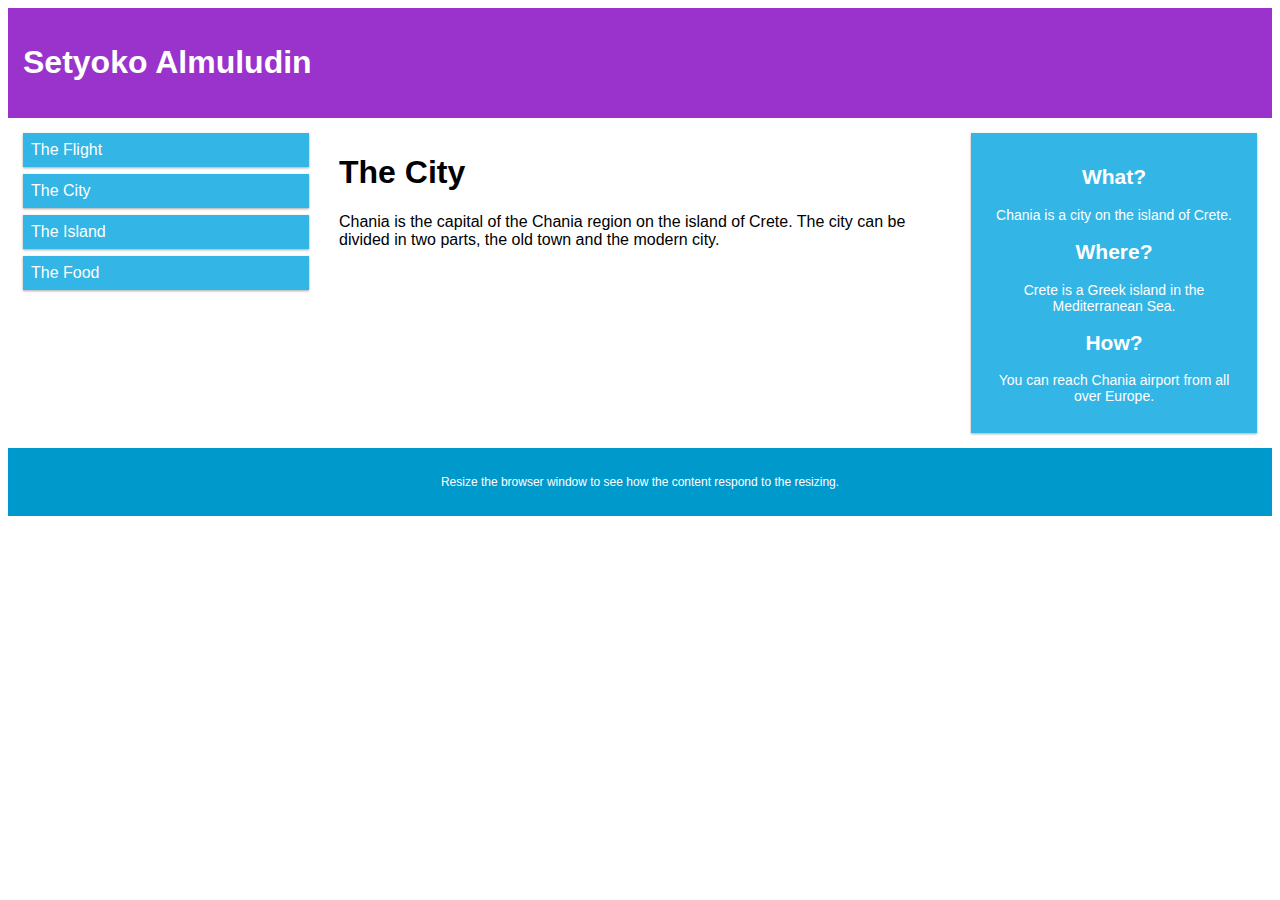
==== index.html @ c51296d6 "practice 3 - pemograman web" ====
<!DOCTYPE html>
<html>
  <head>
    <meta name="viewport" content="width=device-width, initial-scale=1.0" />
    <title>practice 3</title>
    <link rel="stylesheet" href="style.css" />
  </head>
  <body>
    <div class="header">
      <h1>Setyoko Almuludin</h1>
    </div>

    <div class="row">
      <div class="col-3 col-s-3 menu">
        <ul>
          <li>The Flight</li>
          <li>The City</li>
          <li>The Island</li>
          <li>The Food</li>
        </ul>
      </div>

      <div class="col-6 col-s-9">
        <h1>The City</h1>
        <p>
          Chania is the capital of the Chania region on the island of Crete. The
          city can be divided in two parts, the old town and the modern city.
        </p>
      </div>

      <div class="col-3 col-s-12">
        <div class="aside">
          <h2>What?</h2>
          <p>Chania is a city on the island of Crete.</p>
          <h2>Where?</h2>
          <p>Crete is a Greek island in the Mediterranean Sea.</p>
          <h2>How?</h2>
          <p>You can reach Chania airport from all over Europe.</p>
        </div>
      </div>
    </div>

    <div class="footer">
      <p>
        Resize the browser window to see how the content respond to the
        resizing.
      </p>
    </div>
  </body>
</html>
---- style.css ----
* {
  box-sizing: border-box;
}

.row::after {
  content: "";
  clear: both;
  display: table;
}

[class*="col-"] {
  float: left;
  padding: 15px;
}

html {
  font-family: "Lucida Sans", sans-serif;
}

.header {
  background-color: #9933cc;
  color: #ffffff;
  padding: 15px;
}

.menu ul {
  list-style-type: none;
  margin: 0;
  padding: 0;
}

.menu li {
  padding: 8px;
  margin-bottom: 7px;
  background-color: #33b5e5;
  color: #ffffff;
  box-shadow: 0 1px 3px rgba(0, 0, 0, 0.12), 0 1px 2px rgba(0, 0, 0, 0.24);
}

.menu li:hover {
  background-color: #0099cc;
}

.aside {
  background-color: #33b5e5;
  padding: 15px;
  color: #ffffff;
  text-align: center;
  font-size: 14px;
  box-shadow: 0 1px 3px rgba(0, 0, 0, 0.12), 0 1px 2px rgba(0, 0, 0, 0.24);
}

.footer {
  background-color: #0099cc;
  color: #ffffff;
  text-align: center;
  font-size: 12px;
  padding: 15px;
}

/* For mobile phones: */
[class*="col-"] {
  width: 100%;
}

@media only screen and (min-width: 600px) {
  /* For tablets: */
  .col-s-1 {
    width: 8.33%;
  }
  .col-s-2 {
    width: 16.66%;
  }
  .col-s-3 {
    width: 25%;
  }
  .col-s-4 {
    width: 33.33%;
  }
  .col-s-5 {
    width: 41.66%;
  }
  .col-s-6 {
    width: 50%;
  }
  .col-s-7 {
    width: 58.33%;
  }
  .col-s-8 {
    width: 66.66%;
  }
  .col-s-9 {
    width: 75%;
  }
  .col-s-10 {
    width: 83.33%;
  }
  .col-s-11 {
    width: 91.66%;
  }
  .col-s-12 {
    width: 100%;
  }
}
@media only screen and (min-width: 768px) {
  /* For desktop: */
  .col-1 {
    width: 8.33%;
  }
  .col-2 {
    width: 16.66%;
  }
  .col-3 {
    width: 25%;
  }
  .col-4 {
    width: 33.33%;
  }
  .col-5 {
    width: 41.66%;
  }
  .col-6 {
    width: 50%;
  }
  .col-7 {
    width: 58.33%;
  }
  .col-8 {
    width: 66.66%;
  }
  .col-9 {
    width: 75%;
  }
  .col-10 {
    width: 83.33%;
  }
  .col-11 {
    width: 91.66%;
  }
  .col-12 {
    width: 100%;
  }
}
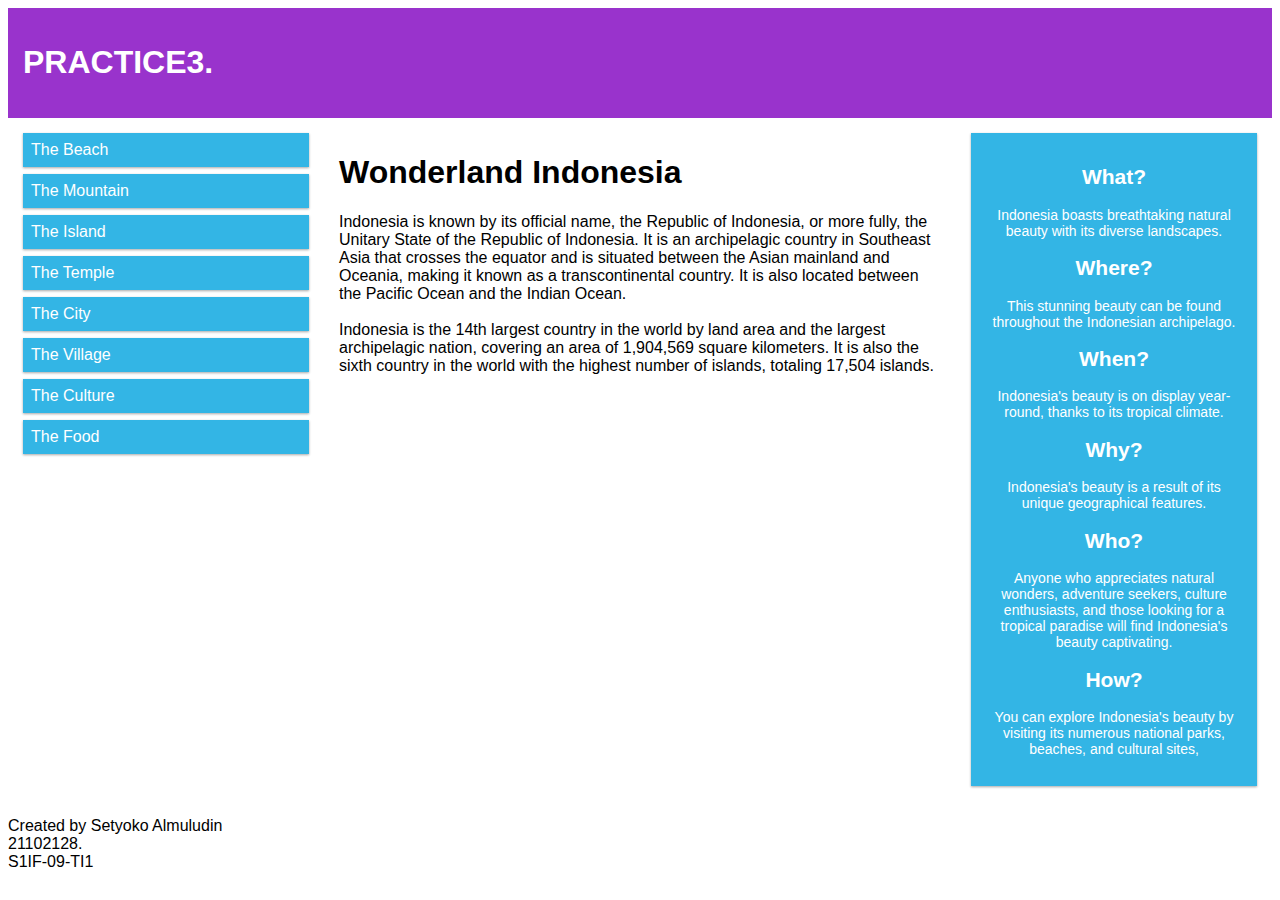
==== commit e51fdccd: "Practice3 - Pemograman web" ====
--- a/index.html
+++ b/index.html
@@ -4,47 +4,91 @@
     <meta name="viewport" content="width=device-width, initial-scale=1.0" />
     <title>practice 3</title>
     <link rel="stylesheet" href="style.css" />
+
+    <link rel="preconnect" href="https://fonts.googleapis.com" />
+    <link rel="preconnect" href="https://fonts.gstatic.com" crossorigin />
+    <link
+      href="https://fonts.googleapis.com/css2?family=Poppins:ital,wght@0,100;0,300;0,400;1,700&display=swap"
+      rel="stylesheet"
+    />
   </head>
   <body>
     <div class="header">
-      <h1>Setyoko Almuludin</h1>
+      <h1>PRAC<span>TICE3</span>.</h1>
     </div>
 
     <div class="row">
       <div class="col-3 col-s-3 menu">
         <ul>
-          <li>The Flight</li>
+          <li>The Beach</li>
+          <li>The Mountain</li>
+          <li>The Island</li>
+          <li>The Temple</li>
           <li>The City</li>
-          <li>The Island</li>
+          <li>The Village</li>
+          <li>The Culture</li>
           <li>The Food</li>
         </ul>
       </div>
 
       <div class="col-6 col-s-9">
-        <h1>The City</h1>
-        <p>
-          Chania is the capital of the Chania region on the island of Crete. The
-          city can be divided in two parts, the old town and the modern city.
-        </p>
+        <div class="hero">
+          <h1>Wonderland Indonesia</h1>
+          <p>
+            Indonesia is known by its official name, the Republic of Indonesia,
+            or more fully, the Unitary State of the Republic of Indonesia. It is
+            an archipelagic country in Southeast Asia that crosses the equator
+            and is situated between the Asian mainland and Oceania, making it
+            known as a transcontinental country. It is also located between the
+            Pacific Ocean and the Indian Ocean.
+            <br /><br />Indonesia is the 14th largest country in the world by
+            land area and the largest archipelagic nation, covering an area of
+            1,904,569 square kilometers. It is also the sixth country in the
+            world with the highest number of islands, totaling 17,504 islands.
+          </p>
+        </div>
       </div>
 
       <div class="col-3 col-s-12">
         <div class="aside">
           <h2>What?</h2>
-          <p>Chania is a city on the island of Crete.</p>
+          <p>
+            Indonesia boasts breathtaking natural beauty with its diverse
+            landscapes.
+          </p>
           <h2>Where?</h2>
-          <p>Crete is a Greek island in the Mediterranean Sea.</p>
+          <p>
+            This stunning beauty can be found throughout the Indonesian
+            archipelago.
+          </p>
+          <h2>When?</h2>
+          <p>
+            Indonesia's beauty is on display year-round, thanks to its tropical
+            climate.
+          </p>
+          <h2>Why?</h2>
+          <p>
+            Indonesia's beauty is a result of its unique geographical features.
+          </p>
+          <h2>Who?</h2>
+          <p>
+            Anyone who appreciates natural wonders, adventure seekers, culture
+            enthusiasts, and those looking for a tropical paradise will find
+            Indonesia's beauty captivating.
+          </p>
           <h2>How?</h2>
-          <p>You can reach Chania airport from all over Europe.</p>
+          <p>
+            You can explore Indonesia's beauty by visiting its numerous national
+            parks, beaches, and cultural sites,
+          </p>
         </div>
       </div>
     </div>
 
-    <div class="footer">
-      <p>
-        Resize the browser window to see how the content respond to the
-        resizing.
-      </p>
-    </div>
+    <footer>
+      <div class="credit">
+        <p>Created by Setyoko Almuludin<br />21102128.<br />S1IF-09-TI1</p>
+      </div>
+    </footer>
   </body>
 </html>
